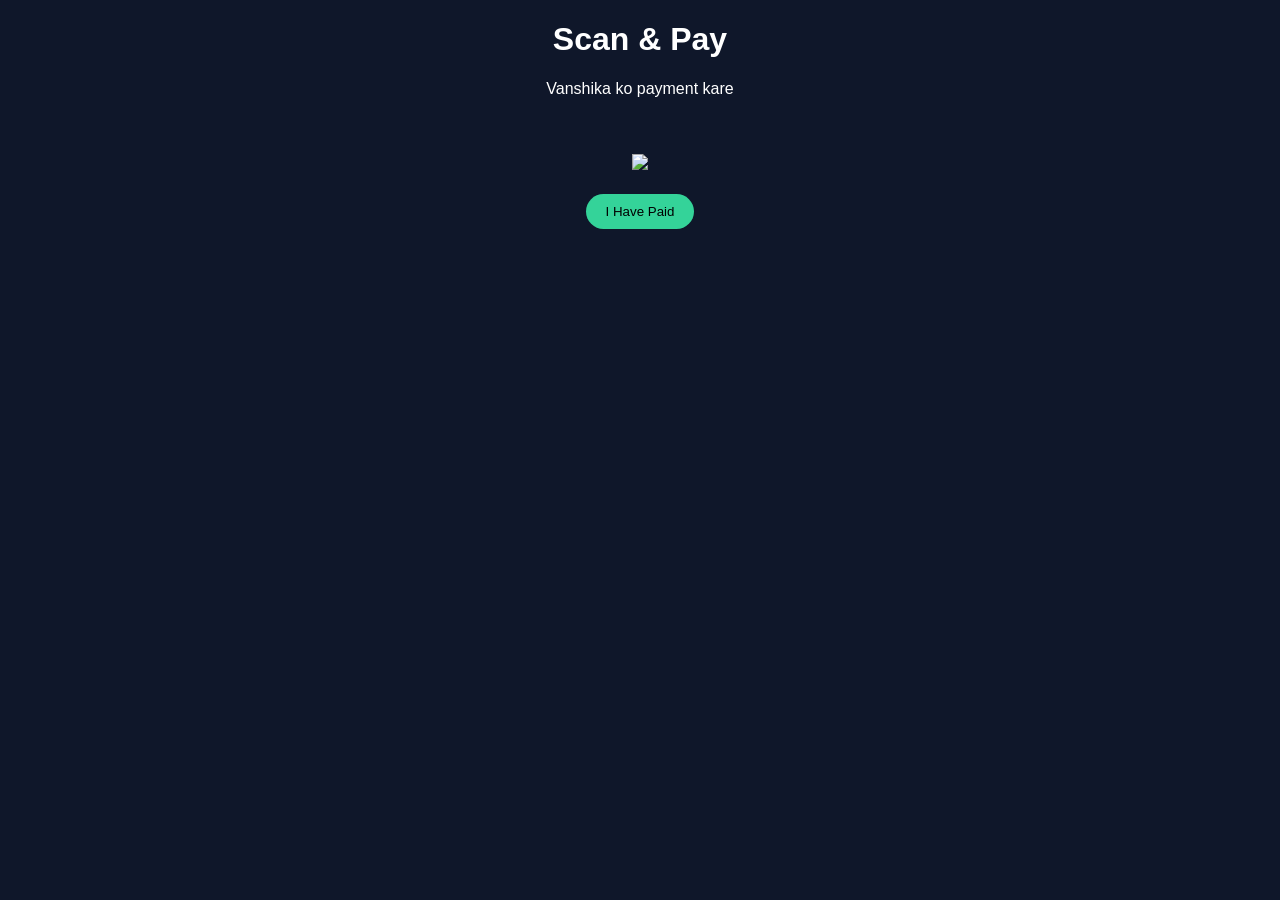
==== qr.html @ 614c6af2 "Update and rename script.gs to qr.html" ====
<!DOCTYPE html>
<html>
<head>
<title>Scan & Pay</title>

<style>
body {
    text-align:center;
    background:#0f172a;
    color:white;
    font-family: Arial;
}

img {
    margin-top: 40px;
    width: 250px;
}

button {
    margin-top: 20px;
    padding: 10px 20px;
    border: none;
    border-radius: 20px;
    background: #34d399;
    cursor: pointer;
}
</style>

</head>

<body>

<h1>Scan & Pay</h1>
<p>Vanshika ko payment kare</p>

<img src="qrvanshika.png">

<br>

<button onclick="done()">I Have Paid</button>

<script>
function done() {
    window.location.href = "success.html";
}
</script>

</body>
</html>
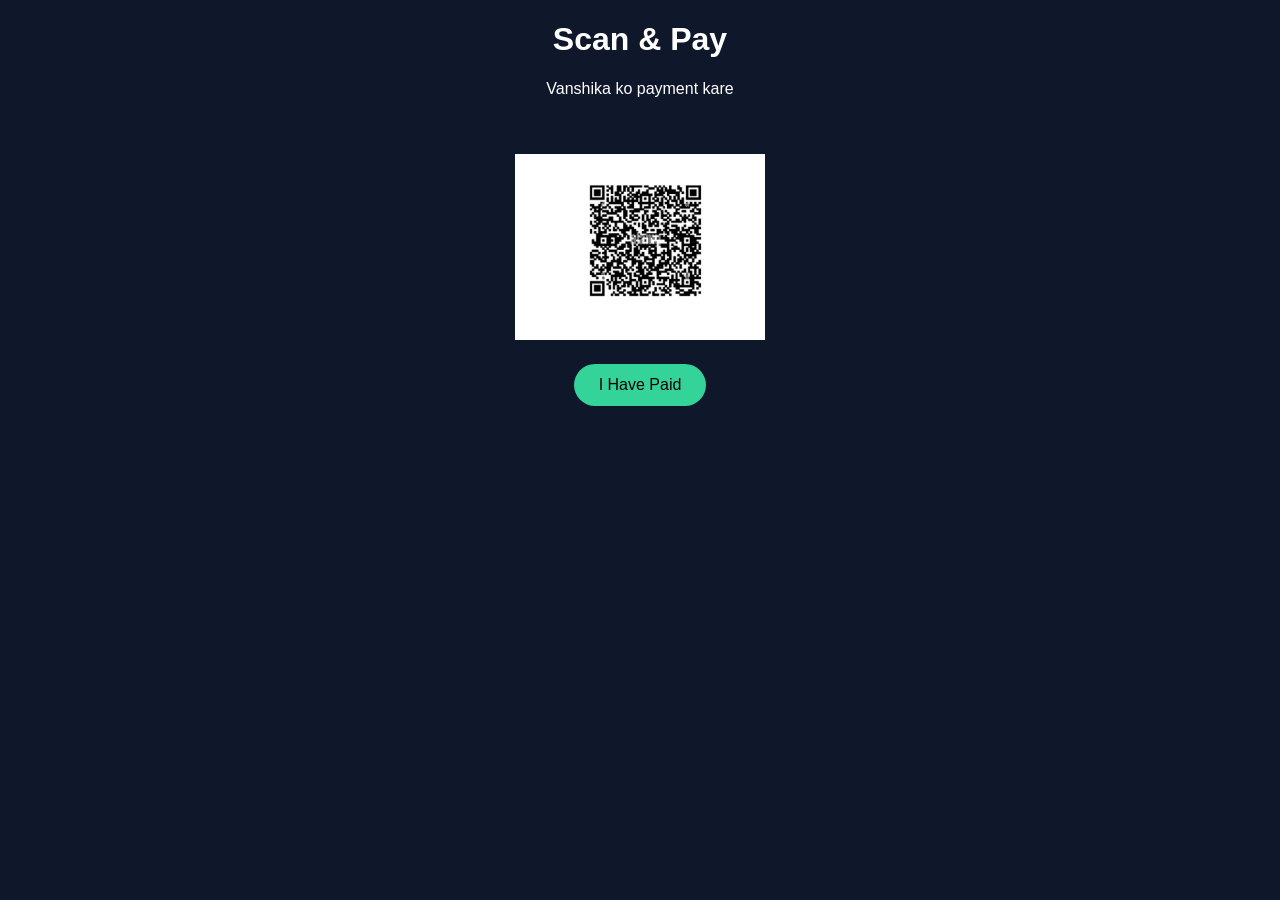
==== commit 41115128: "Update qr.html" ====
--- a/qr.html
+++ b/qr.html
@@ -18,10 +18,11 @@
 
 button {
     margin-top: 20px;
-    padding: 10px 20px;
+    padding: 12px 25px;
     border: none;
-    border-radius: 20px;
+    border-radius: 25px;
     background: #34d399;
+    font-size: 16px;
     cursor: pointer;
 }
 </style>
@@ -37,10 +38,10 @@
 
 <br>
 
-<button onclick="done()">I Have Paid</button>
+<button onclick="goToSuccess()">I Have Paid</button>
 
 <script>
-function done() {
+function goToSuccess() {
     window.location.href = "success.html";
 }
 </script>
